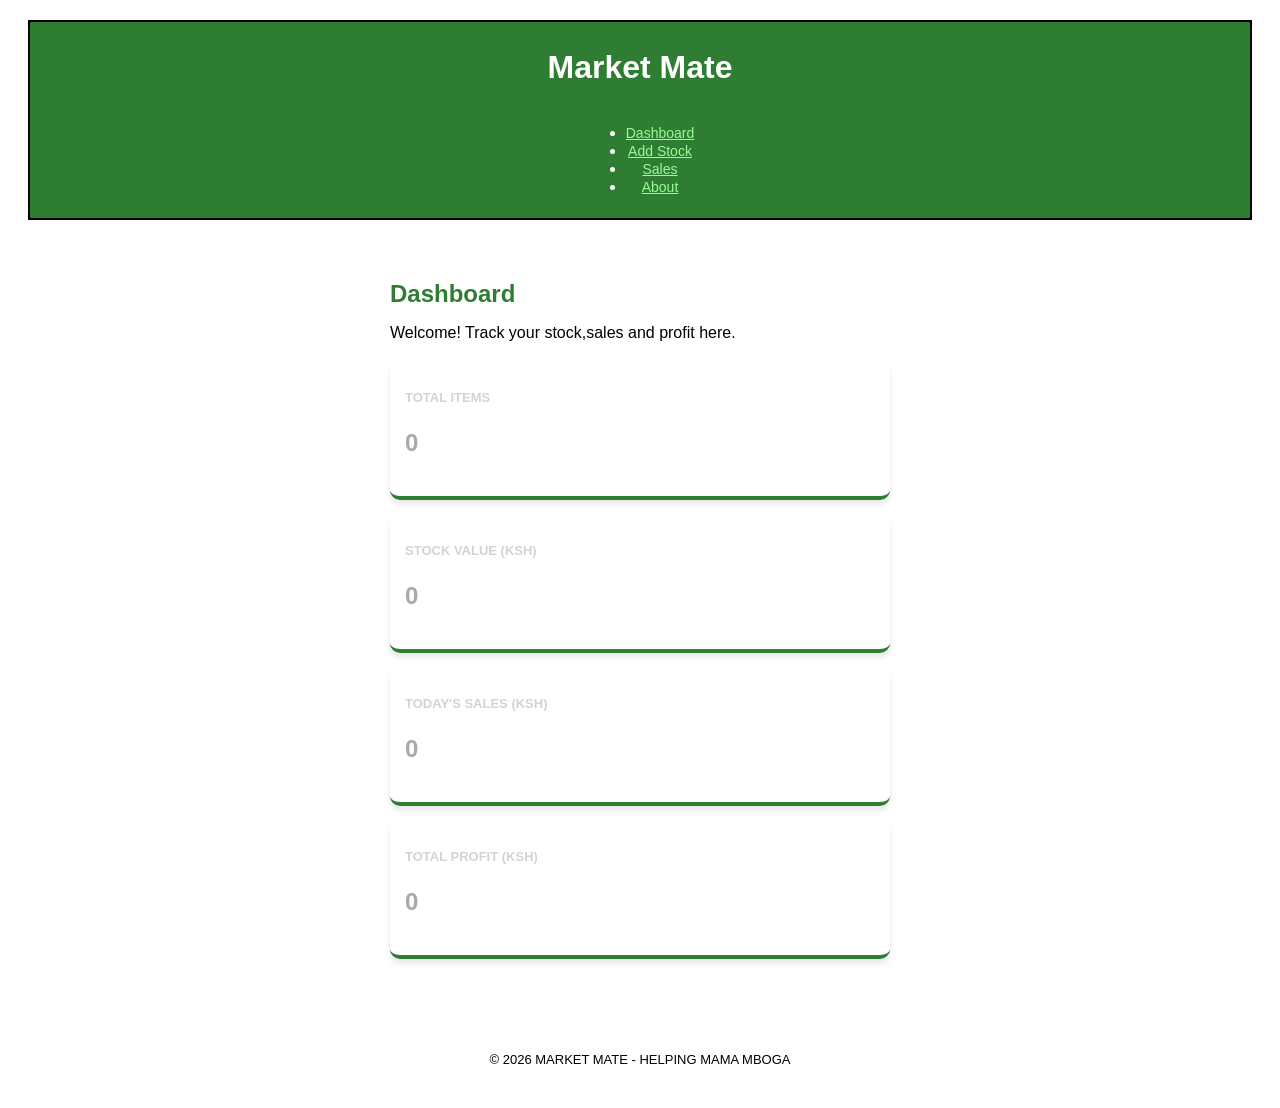
==== index.html @ 9bf5de25 "Update index.html added missing tags <body> and <html>" ====
<!DOCTYPE html>
<html lang="en">
<head>
    <meta charset="UTF-8">
    <meta name="viewport" content="width=device-width,initial-scale=1.0">
    <title>MarketMate-Dashboard</title>
    <link rel="stylesheet" href="css/style.css">
</head>
<body>
    <header class="header">
        <h1 class="logo">Market Mate</h1>
        <nav>
            <ul class="nav-links">
                <li><a href="index.html">Dashboard</a></li>
                <li><a href="add-stock.html">Add Stock</a></li>
                <li><a href="sales.html">Sales</a></li>
                <li><a href="about.html">About</a></li>
            </ul>
        </nav>
    </header>
</body>
<main>
    <section>
        <h2>Dashboard</h2>
        <p>Welcome! Track your stock,sales and profit here.</p>
        <div class="summary-cards">
            <div class="card">
                <h3>Total Items</h3>
                <p id="total-items">0</p>
            </div>
            <div class="card">
                <h3>Stock Value (Ksh) </h3>
                <p id="stock-value">0</p>
            </div>
            <div class="card">
                <h3>Today's Sales (Ksh) </h3>
                <p id="today-sales">0</p>
            </div>
            <div class="card">
                <h3>Total Profit (Ksh) </h3>
                <p id="today-profit">0</p>
            </div>
        </div>
    </section>
</main>
<footer>
    <p>© 2026 Market Mate - Helping mama mboga</p>
</footer>
<script src="mama-mboga.js"></script>
</body>
</html>
---- css/style.css ----
/*Index.html*/
.header{
    background-color: #2e7d32;
    color: white;
    padding: 16px;
    text-align: center;
    display: flex;
    align-items: center;
    flex-direction: column;
    padding: 6px;
    margin: 20px;
    border: 2px  solid  black;
}
.Dashboard{
    color: ( #22c55e, #16a34a);
    background-color: honeydew;
    
    

}
.nav-links a{
    color: palegreen;
    font-size: 14px;
    font-weight: 300;
    
}
.nav-links a :hover{
    color: green;
    text-decoration: dotted;
}
.logo{
    color: white;

}
.card{
    border-bottom: 4px  solid #2e7d32;
    background-color: white;
    padding: 15px;
    border-radius: 10px;
    box-shadow:0 4px 6px rgba(0,0,0,0.1) ;
}

.summary-cards{
    display: grid;
    margin-top: 20px;
    gap: 15px;
    
}
h2{
    margin-bottom: 10px;
    color:#2e7d32;
}
.card h3{
    font-size: 13px;
    text-transform: uppercase;
    margin-bottom: 8px;
    color:lightgray;
}
.card  p{
    font-size: 24px;
    font-weight: bold;
    color:darkgrey;
}
footer{
    text-align: center;
    padding: 20px;
    font-size: 13px;
    margin-top: 40px;
    color:black;
    text-transform: uppercase;
    text-decoration: wavy;
}
main{
    padding: 20px;
    max-width: 1000px;
    margin: 0 auto;
}
body{
    font-family: Arial, Helvetica, sans-serif;
    
}
@media screen and (min-width:480px) and (max-width:767px) {
    body{
        background-color: black;
        color: white;

    }
    @media screen and (min-width:600px) {
        .header{
            flex-direction: row;
            justify-content: space-between;
            padding: 16px;
        }
        .card{
            width: 220px;
            float: left;
            padding: 15px;
        }
        
    }
    
}
/*add stock.html*/
.stock{
    background-color: honeydew;
}
main{
    padding: 20px;
    max-width: 500px;
    margin: 0 auto ;
}
.form-container{
    color: #2e7d32;
    font-family: sans-serif;
    margin: 20px auto;
    background-color:honeydew;
    border-radius: 12px;
    max-width: 300px;
}
.form-row{
    margin-bottom: 10px;
    display: flex;
    flex-direction: column;
}
label{
    font-weight: bold;
    margin-bottom: 3px;
    color: #2e7d32;
}
input{
    padding: 8px;
    border: 1px solid lightgray;
    border-radius: 8px;
    font-size: 16px;
}
input:focus{
    border-color: #2e7d32;
    

}
button-submit{
    background-color: #2e7d32;
    color: white;
    padding: 20px;
    width: 100%;
    border-radius: 4px;
    font-size: 18px;
    cursor: pointer;
    font-weight: bold;
    
}
button :hover{
    background-color: #1b5e20;
}
.message{
    margin-top: 20px;
    text-align: center;
    font-weight: bold;
}
/*about.html*/
.about{
    background-color: honeydew;
}
.about-section{
    background-color:honeydew;
    padding: 30px;
    margin: 20px auto;
    max-width: 1000px;
    border-radius: 30px;
    line-height: 1.8;
}
.about-section h2{
    color: #2e7d32;
    font-size: 32px;
    margin-bottom: 20px;
    border-bottom: 2px solid lightgreen;
    padding-bottom: 10px;
}
.about-section h3{
    color: darkgreen;
    margin-top: 30px;
    margin-bottom: 20px;
    font-size: 21px;
}
.about-section p{
    font-size: 18px;
    color: #444;
    margin-bottom: 30px;
}
.about-section ul{
    list-style: none;
    padding-left: none;
}
.about-section  li{
    margin-bottom: 8px;
    padding: 10px 15px;
    background: #f1f8e9;
    color: #2e7d32;
    display: flex;
    align-items: center;
}
.about-section li::before{
    content: normal;
    margin-right: 10px;
    font-weight: bold;
    color: #1b5e20;
}
.about-section h3 +ul  +li{
    display: inline-block;
    margin-right: 10px;
    font-weight: bold;
    background-color: #e8f5e9;
}
code{
    background-color: lightgray;
    padding: 2px 6px;
    border-radius: 4px;
    font-family: monospace;
    color: #c62828;
}
/*sales.html*/
.Sale{
    background-color: honeydew;
}
select{
    padding: 10px;
    border: 1px solid #ccc;
    border-radius: 4px;
    font-size: 16px;
    background-color: white;
    cursor: pointer;
}
select:focus{
    border-color:#388e3c ;

}
#recent{
    margin-top: 35px;
}
.sale-entry{
    background-color: #f9f9f9;
    border-left: 8px solid #388e3c ;
    padding:20px;
    margin-bottom: 15px;
    display: flex;
    justify-content: space-between;
    align-items: center;

}
sale-info{
    display: flex;
    flex-direction: column;
}
sale-item-name{
    font-weight: bold;
    font-size: 18px;
    color: #333;

}
.sale-meta{
    font-size: 14px;
    color: #666;

}
.sale-amount{
    font-weight: bold;
    color: #2e7d32;
    font-size: 20px;

}
.empty-msg{
    text-align: center;
    color: #999;
    font-style: italic;
    padding: 20px;
}
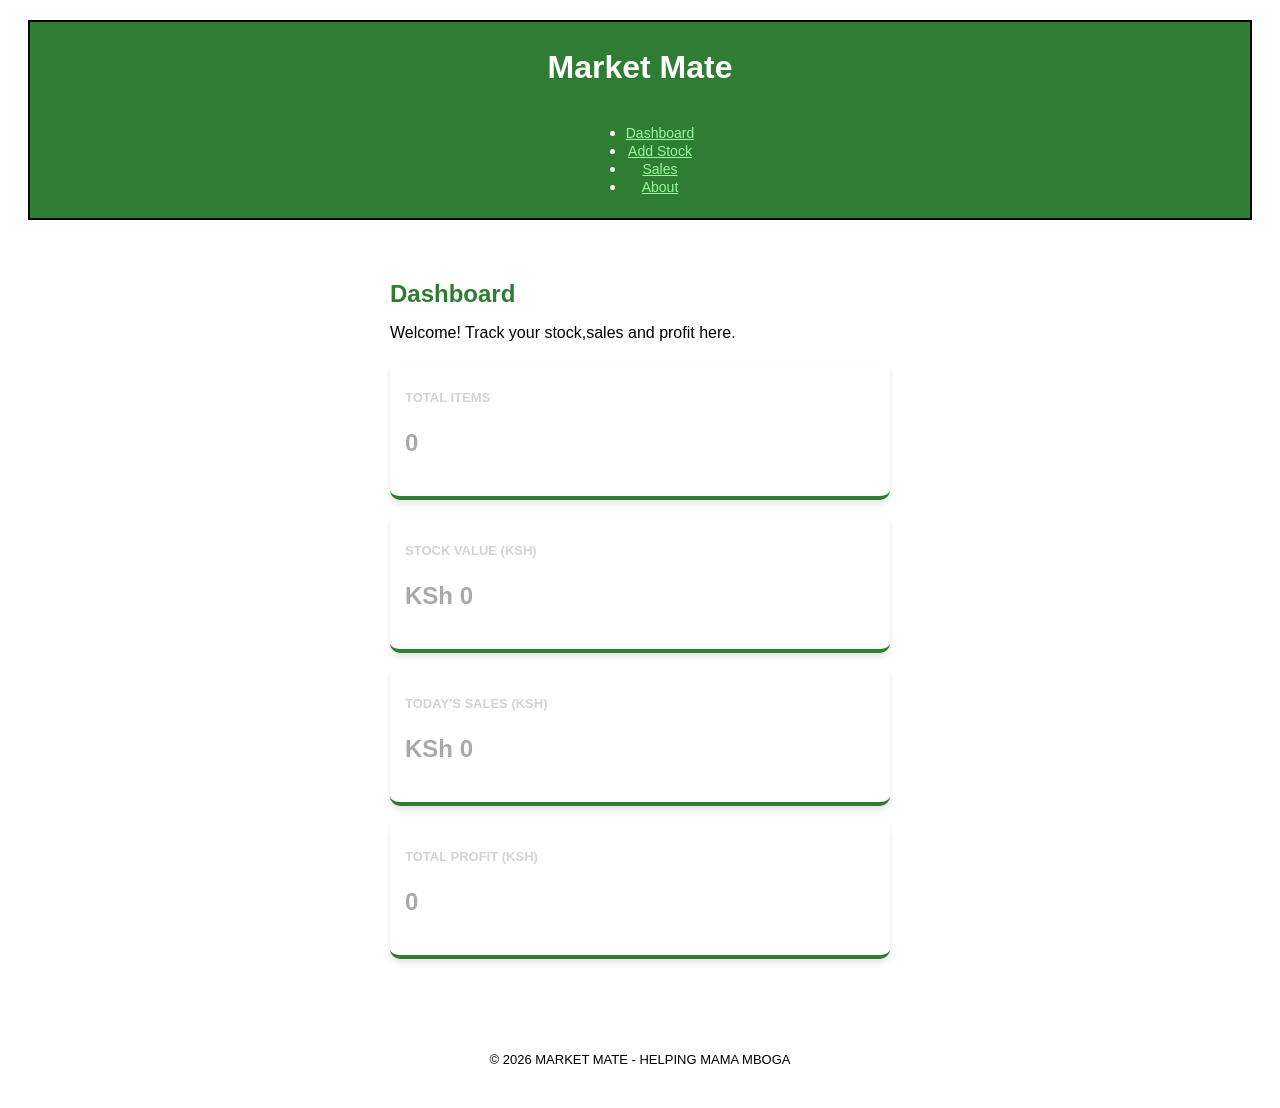
==== commit ecc2e793: "Edits made" ====
--- a/index.html
+++ b/index.html
@@ -1,20 +1,22 @@
 <!DOCTYPE html>
 <html lang="en">
+
 <head>
     <meta charset="UTF-8">
     <meta name="viewport" content="width=device-width,initial-scale=1.0">
     <title>MarketMate-Dashboard</title>
-    <link rel="stylesheet" href="css/style.css">
+    <link rel="stylesheet" href="./css/style.css">
 </head>
+
 <body>
     <header class="header">
         <h1 class="logo">Market Mate</h1>
         <nav>
             <ul class="nav-links">
-                <li><a href="index.html">Dashboard</a></li>
-                <li><a href="add-stock.html">Add Stock</a></li>
-                <li><a href="sales.html">Sales</a></li>
-                <li><a href="about.html">About</a></li>
+                <li><a href="./index.html">Dashboard</a></li>
+                <li><a href="./add-stock.html">Add Stock</a></li>
+                <li><a href="./sales.html">Sales</a></li>
+                <li><a href="./about.html">About</a></li>
             </ul>
         </nav>
     </header>
@@ -46,6 +48,7 @@
 <footer>
     <p>© 2026 Market Mate - Helping mama mboga</p>
 </footer>
-<script src="mama-mboga.js"></script>
+<script src="./mama-mboga.js"></script>
 </body>
-</html>
+
+</html>
--- a/css/style.css
+++ b/css/style.css
@@ -1,5 +1,4 @@
-/*Index.html*/
-.header{
+.header {
     background-color: #2e7d32;
     color: white;
     padding: 16px;
@@ -9,136 +8,157 @@
     flex-direction: column;
     padding: 6px;
     margin: 20px;
-    border: 2px  solid  black;
-}
-.Dashboard{
-    color: ( #22c55e, #16a34a);
-    background-color: honeydew;
-    
-    
-
-}
-.nav-links a{
+    border: 2px solid black;
+}
+
+.Dashboard {
+    color: (#22c55e, #16a34a);
+    background-color: honeydew;
+
+
+
+}
+
+.nav-links a {
     color: palegreen;
     font-size: 14px;
     font-weight: 300;
-    
-}
-.nav-links a :hover{
+
+}
+
+.nav-links a :hover {
     color: green;
     text-decoration: dotted;
 }
-.logo{
+
+.logo {
     color: white;
 
 }
-.card{
-    border-bottom: 4px  solid #2e7d32;
+
+.card {
+    border-bottom: 4px solid #2e7d32;
     background-color: white;
     padding: 15px;
     border-radius: 10px;
-    box-shadow:0 4px 6px rgba(0,0,0,0.1) ;
-}
-
-.summary-cards{
+    box-shadow: 0 4px 6px rgba(0, 0, 0, 0.1);
+}
+
+.summary-cards {
     display: grid;
     margin-top: 20px;
     gap: 15px;
-    
-}
-h2{
+
+}
+
+h2 {
     margin-bottom: 10px;
-    color:#2e7d32;
-}
-.card h3{
+    color: #2e7d32;
+}
+
+.card h3 {
     font-size: 13px;
     text-transform: uppercase;
     margin-bottom: 8px;
-    color:lightgray;
-}
-.card  p{
+    color: lightgray;
+}
+
+.card p {
     font-size: 24px;
     font-weight: bold;
-    color:darkgrey;
-}
-footer{
+    color: darkgrey;
+}
+
+footer {
     text-align: center;
     padding: 20px;
     font-size: 13px;
     margin-top: 40px;
-    color:black;
+    color: black;
     text-transform: uppercase;
     text-decoration: wavy;
 }
-main{
+
+main {
     padding: 20px;
     max-width: 1000px;
     margin: 0 auto;
 }
-body{
+
+body {
     font-family: Arial, Helvetica, sans-serif;
-    
-}
+
+}
+
 @media screen and (min-width:480px) and (max-width:767px) {
-    body{
+    body {
         background-color: black;
         color: white;
 
     }
+
     @media screen and (min-width:600px) {
-        .header{
+        .header {
             flex-direction: row;
             justify-content: space-between;
             padding: 16px;
         }
-        .card{
+
+        .card {
             width: 220px;
             float: left;
             padding: 15px;
         }
-        
+
     }
-    
-}
-/*add stock.html*/
-.stock{
-    background-color: honeydew;
-}
-main{
+
+}
+
+.stock {
+    background-color: honeydew;
+}
+
+main {
     padding: 20px;
     max-width: 500px;
-    margin: 0 auto ;
-}
-.form-container{
+    margin: 0 auto;
+}
+
+.form-container {
     color: #2e7d32;
     font-family: sans-serif;
     margin: 20px auto;
-    background-color:honeydew;
+    background-color: honeydew;
     border-radius: 12px;
     max-width: 300px;
 }
-.form-row{
+
+.form-row {
     margin-bottom: 10px;
     display: flex;
     flex-direction: column;
 }
-label{
+
+label {
     font-weight: bold;
     margin-bottom: 3px;
     color: #2e7d32;
 }
-input{
+
+input {
     padding: 8px;
     border: 1px solid lightgray;
     border-radius: 8px;
     font-size: 16px;
 }
-input:focus{
+
+input:focus {
     border-color: #2e7d32;
-    
-
-}
-button-submit{
+
+
+}
+
+button-submit {
     background-color: #2e7d32;
     color: white;
     padding: 20px;
@@ -147,51 +167,59 @@
     font-size: 18px;
     cursor: pointer;
     font-weight: bold;
-    
-}
-button :hover{
+
+}
+
+button :hover {
     background-color: #1b5e20;
 }
-.message{
+
+.message {
     margin-top: 20px;
     text-align: center;
     font-weight: bold;
 }
-/*about.html*/
-.about{
-    background-color: honeydew;
-}
-.about-section{
-    background-color:honeydew;
+
+.about {
+    background-color: honeydew;
+}
+
+.about-section {
+    background-color: honeydew;
     padding: 30px;
     margin: 20px auto;
     max-width: 1000px;
     border-radius: 30px;
     line-height: 1.8;
 }
-.about-section h2{
+
+.about-section h2 {
     color: #2e7d32;
     font-size: 32px;
     margin-bottom: 20px;
     border-bottom: 2px solid lightgreen;
     padding-bottom: 10px;
 }
-.about-section h3{
+
+.about-section h3 {
     color: darkgreen;
     margin-top: 30px;
     margin-bottom: 20px;
     font-size: 21px;
 }
-.about-section p{
+
+.about-section p {
     font-size: 18px;
     color: #444;
     margin-bottom: 30px;
 }
-.about-section ul{
+
+.about-section ul {
     list-style: none;
     padding-left: none;
 }
-.about-section  li{
+
+.about-section li {
     margin-bottom: 8px;
     padding: 10px 15px;
     background: #f1f8e9;
@@ -199,30 +227,35 @@
     display: flex;
     align-items: center;
 }
-.about-section li::before{
+
+.about-section li::before {
     content: normal;
     margin-right: 10px;
     font-weight: bold;
     color: #1b5e20;
 }
-.about-section h3 +ul  +li{
+
+.about-section h3+ul+li {
     display: inline-block;
     margin-right: 10px;
     font-weight: bold;
     background-color: #e8f5e9;
 }
-code{
+
+code {
     background-color: lightgray;
     padding: 2px 6px;
     border-radius: 4px;
     font-family: monospace;
     color: #c62828;
 }
-/*sales.html*/
-.Sale{
-    background-color: honeydew;
-}
-select{
+
+
+.Sale {
+    background-color: honeydew;
+}
+
+select {
     padding: 10px;
     border: 1px solid #ccc;
     border-radius: 4px;
@@ -230,45 +263,53 @@
     background-color: white;
     cursor: pointer;
 }
-select:focus{
-    border-color:#388e3c ;
-
-}
-#recent{
+
+select:focus {
+    border-color: #388e3c;
+
+}
+
+#recent {
     margin-top: 35px;
 }
-.sale-entry{
+
+.sale-entry {
     background-color: #f9f9f9;
-    border-left: 8px solid #388e3c ;
-    padding:20px;
+    border-left: 8px solid #388e3c;
+    padding: 20px;
     margin-bottom: 15px;
     display: flex;
     justify-content: space-between;
     align-items: center;
 
 }
-sale-info{
+
+sale-info {
     display: flex;
     flex-direction: column;
 }
-sale-item-name{
+
+sale-item-name {
     font-weight: bold;
     font-size: 18px;
     color: #333;
 
 }
-.sale-meta{
+
+.sale-meta {
     font-size: 14px;
     color: #666;
 
 }
-.sale-amount{
+
+.sale-amount {
     font-weight: bold;
     color: #2e7d32;
     font-size: 20px;
 
 }
-.empty-msg{
+
+.empty-msg {
     text-align: center;
     color: #999;
     font-style: italic;
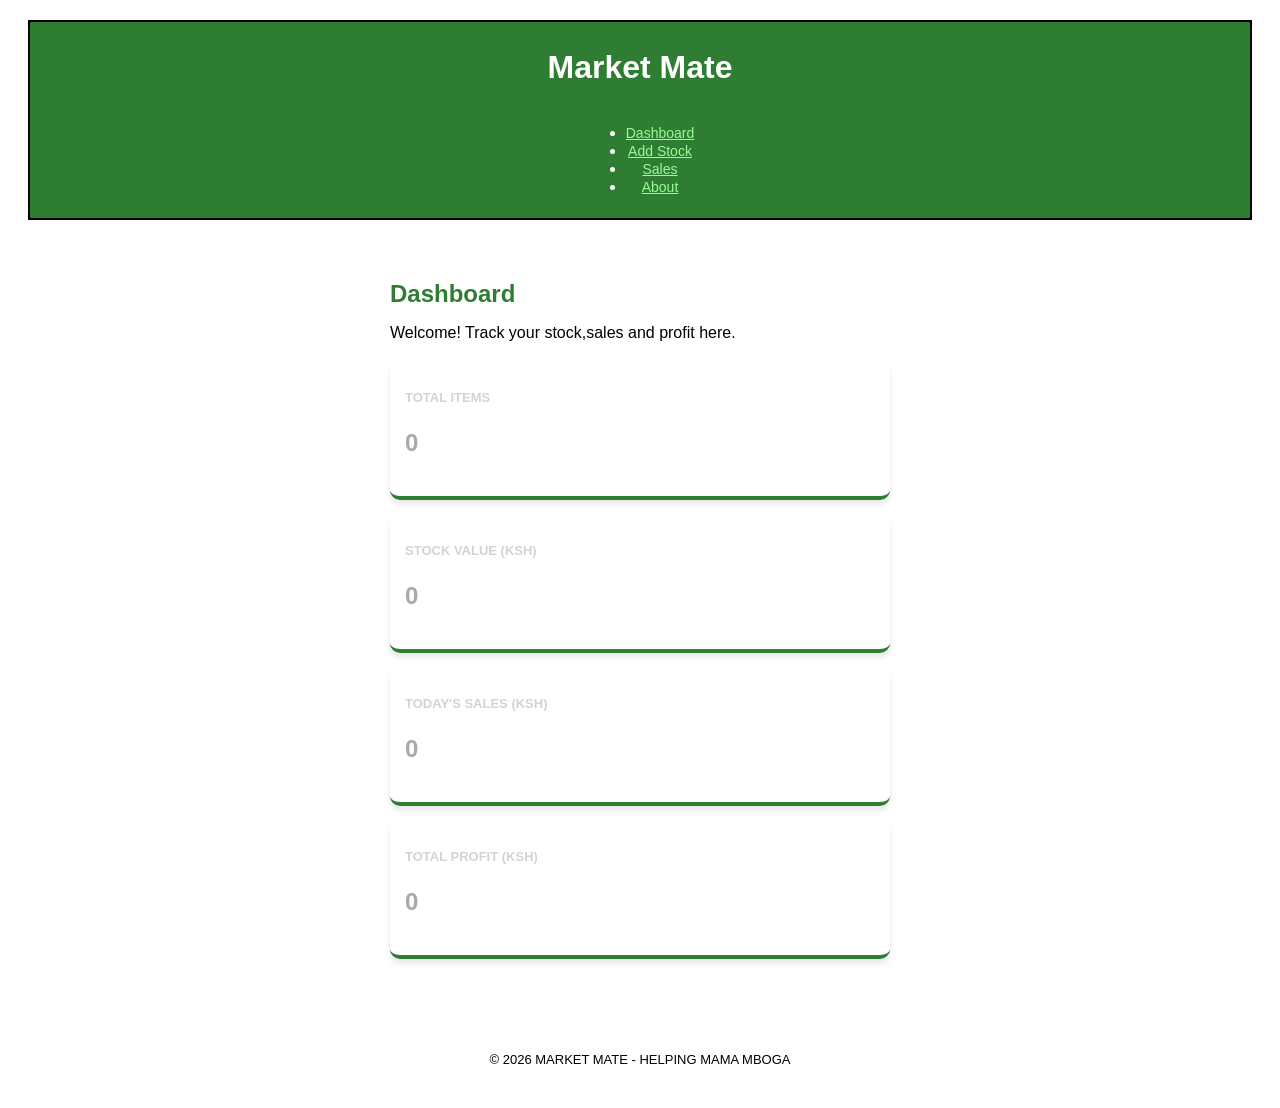
==== commit 77af6426: "Added changes" ====
--- a/index.html
+++ b/index.html
@@ -1,26 +1,23 @@
 <!DOCTYPE html>
 <html lang="en">
-
 <head>
     <meta charset="UTF-8">
     <meta name="viewport" content="width=device-width,initial-scale=1.0">
     <title>MarketMate-Dashboard</title>
-    <link rel="stylesheet" href="./css/style.css">
+    <link rel="stylesheet" href="style.css">
 </head>
-
 <body>
     <header class="header">
         <h1 class="logo">Market Mate</h1>
         <nav>
             <ul class="nav-links">
-                <li><a href="./index.html">Dashboard</a></li>
-                <li><a href="./add-stock.html">Add Stock</a></li>
-                <li><a href="./sales.html">Sales</a></li>
-                <li><a href="./about.html">About</a></li>
+                <li><a href="index.html">Dashboard</a></li>
+                <li><a href="add-stock.html">Add Stock</a></li>
+                <li><a href="sales.html">Sales</a></li>
+                <li><a href="about.html">About</a></li>
             </ul>
         </nav>
     </header>
-</body>
 <main>
     <section>
         <h2>Dashboard</h2>
@@ -48,7 +45,6 @@
 <footer>
     <p>© 2026 Market Mate - Helping mama mboga</p>
 </footer>
-<script src="./mama-mboga.js"></script>
+    <script src="mama-mboga.js"></script>
 </body>
-
 </html>
--- a/style.css
+++ b/style.css
@@ -0,0 +1,275 @@
+.header{
+    background-color: #2e7d32;
+    color: white;
+    padding: 16px;
+    text-align: center;
+    display: flex;
+    align-items: center;
+    flex-direction: column;
+    padding: 6px;
+    margin: 20px;
+    border: 2px  solid  black;
+}
+.Dashboard{
+    color: ( #22c55e, #16a34a);
+    background-color: honeydew;
+    
+    
+
+}
+.nav-links a{
+    color: palegreen;
+    font-size: 14px;
+    font-weight: 300;
+    
+}
+.nav-links a :hover{
+    color: green;
+    text-decoration: dotted;
+}
+.logo{
+    color: white;
+
+}
+.card{
+    border-bottom: 4px  solid #2e7d32;
+    background-color: white;
+    padding: 15px;
+    border-radius: 10px;
+    box-shadow:0 4px 6px rgba(0,0,0,0.1) ;
+}
+
+.summary-cards{
+    display: grid;
+    margin-top: 20px;
+    gap: 15px;
+    
+}
+h2{
+    margin-bottom: 10px;
+    color:#2e7d32;
+}
+.card h3{
+    font-size: 13px;
+    text-transform: uppercase;
+    margin-bottom: 8px;
+    color:lightgray;
+}
+.card  p{
+    font-size: 24px;
+    font-weight: bold;
+    color:darkgrey;
+}
+footer{
+    text-align: center;
+    padding: 20px;
+    font-size: 13px;
+    margin-top: 40px;
+    color:black;
+    text-transform: uppercase;
+    text-decoration: wavy;
+}
+main{
+    padding: 20px;
+    max-width: 1000px;
+    margin: 0 auto;
+}
+body{
+    font-family: Arial, Helvetica, sans-serif;
+    
+}
+@media screen and (min-width:480px) and (max-width:767px) {
+    body{
+        background-color: black;
+        color: white;
+
+    }
+    @media screen and (min-width:600px) {
+        .header{
+            flex-direction: row;
+            justify-content: space-between;
+            padding: 16px;
+        }
+        .card{
+            width: 220px;
+            float: left;
+            padding: 15px;
+        }
+        
+    }
+    
+}
+/*add stock.html*/
+.stock{
+    background-color: honeydew;
+}
+main{
+    padding: 20px;
+    max-width: 500px;
+    margin: 0 auto ;
+}
+.form-container{
+    color: #2e7d32;
+    font-family: sans-serif;
+    margin: 20px auto;
+    background-color:honeydew;
+    border-radius: 12px;
+    max-width: 300px;
+}
+.form-row{
+    margin-bottom: 10px;
+    display: flex;
+    flex-direction: column;
+}
+label{
+    font-weight: bold;
+    margin-bottom: 3px;
+    color: #2e7d32;
+}
+input{
+    padding: 8px;
+    border: 1px solid lightgray;
+    border-radius: 8px;
+    font-size: 16px;
+}
+input:focus{
+    border-color: #2e7d32;
+    
+
+}
+button-submit{
+    background-color: #2e7d32;
+    color: white;
+    padding: 20px;
+    width: 100%;
+    border-radius: 4px;
+    font-size: 18px;
+    cursor: pointer;
+    font-weight: bold;
+    
+}
+button :hover{
+    background-color: #1b5e20;
+}
+.message{
+    margin-top: 20px;
+    text-align: center;
+    font-weight: bold;
+}
+/*about.html*/
+.about{
+    background-color: honeydew;
+}
+.about-section{
+    background-color:honeydew;
+    padding: 30px;
+    margin: 20px auto;
+    max-width: 1000px;
+    border-radius: 30px;
+    line-height: 1.8;
+}
+.about-section h2{
+    color: #2e7d32;
+    font-size: 32px;
+    margin-bottom: 20px;
+    border-bottom: 2px solid lightgreen;
+    padding-bottom: 10px;
+}
+.about-section h3{
+    color: darkgreen;
+    margin-top: 30px;
+    margin-bottom: 20px;
+    font-size: 21px;
+}
+.about-section p{
+    font-size: 18px;
+    color: #444;
+    margin-bottom: 30px;
+}
+.about-section ul{
+    list-style: none;
+    padding-left: none;
+}
+.about-section  li{
+    margin-bottom: 8px;
+    padding: 10px 15px;
+    background: #f1f8e9;
+    color: #2e7d32;
+    display: flex;
+    align-items: center;
+}
+.about-section li::before{
+    content: normal;
+    margin-right: 10px;
+    font-weight: bold;
+    color: #1b5e20;
+}
+.about-section h3 +ul  +li{
+    display: inline-block;
+    margin-right: 10px;
+    font-weight: bold;
+    background-color: #e8f5e9;
+}
+code{
+    background-color: lightgray;
+    padding: 2px 6px;
+    border-radius: 4px;
+    font-family: monospace;
+    color: #c62828;
+}
+/*sales.html*/
+.Sale{
+    background-color: honeydew;
+}
+select{
+    padding: 10px;
+    border: 1px solid #ccc;
+    border-radius: 4px;
+    font-size: 16px;
+    background-color: white;
+    cursor: pointer;
+}
+select:focus{
+    border-color:#388e3c ;
+
+}
+#recent{
+    margin-top: 35px;
+}
+.sale-entry{
+    background-color: #f9f9f9;
+    border-left: 8px solid #388e3c ;
+    padding:20px;
+    margin-bottom: 15px;
+    display: flex;
+    justify-content: space-between;
+    align-items: center;
+
+}
+sale-info{
+    display: flex;
+    flex-direction: column;
+}
+sale-item-name{
+    font-weight: bold;
+    font-size: 18px;
+    color: #333;
+
+}
+.sale-meta{
+    font-size: 14px;
+    color: #666;
+
+}
+.sale-amount{
+    font-weight: bold;
+    color: #2e7d32;
+    font-size: 20px;
+
+}
+.empty-msg{
+    text-align: center;
+    color: #999;
+    font-style: italic;
+    padding: 20px;
+}
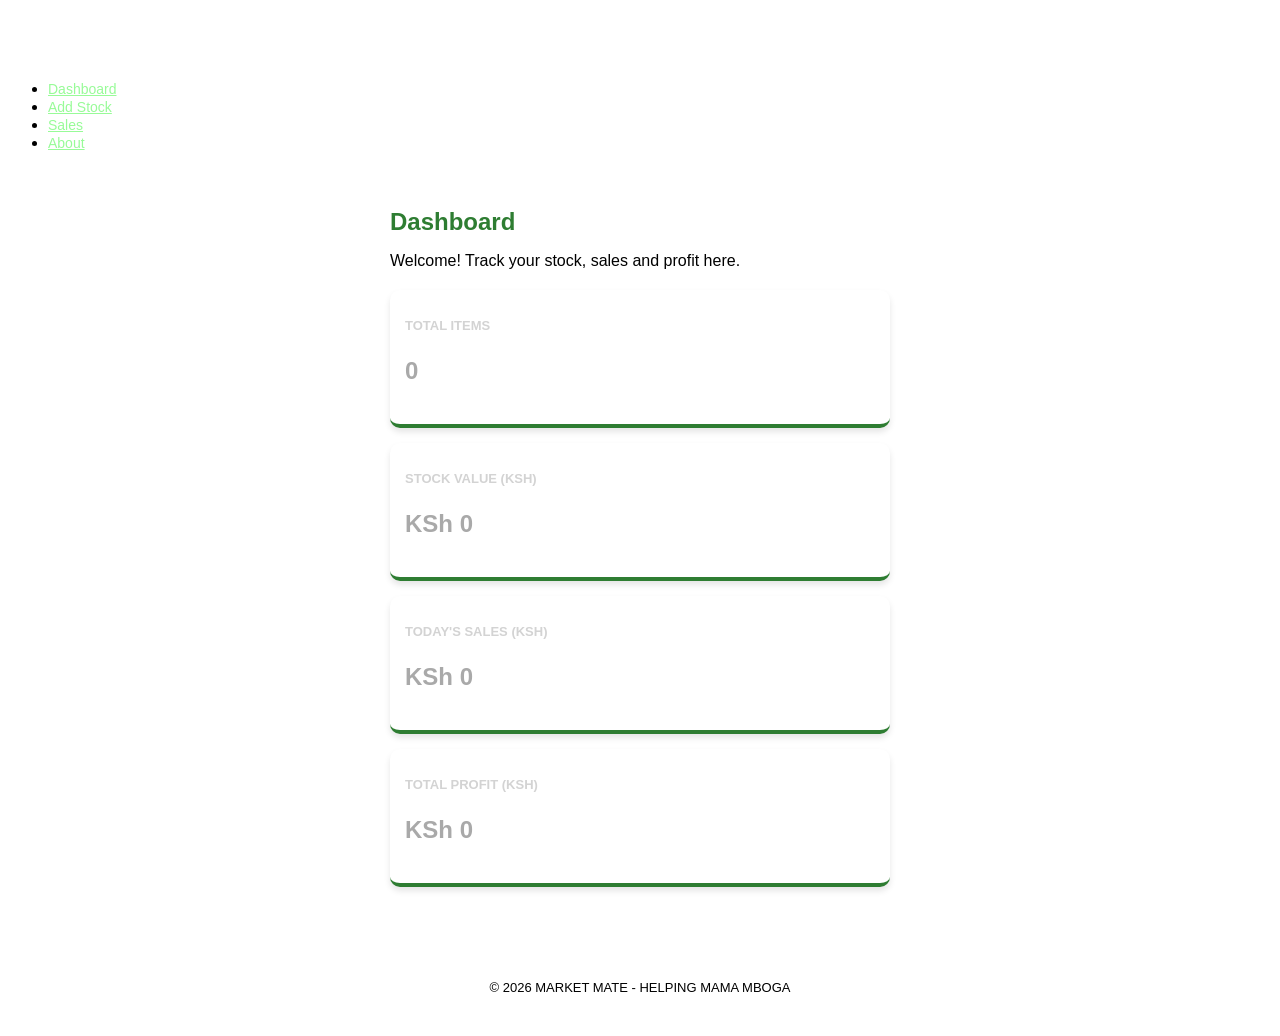
==== commit c42e1c11: "Final submission" ====
--- a/index.html
+++ b/index.html
@@ -1,50 +1,56 @@
 <!DOCTYPE html>
 <html lang="en">
+
 <head>
     <meta charset="UTF-8">
-    <meta name="viewport" content="width=device-width,initial-scale=1.0">
-    <title>MarketMate-Dashboard</title>
-    <link rel="stylesheet" href="style.css">
+    <meta name="viewport" content="width=device-width, initial-scale=1.0">
+    <title>Market Mate - Dashboard</title>
+    <link rel="stylesheet" href="./style.css">
 </head>
+
 <body>
     <header class="header">
         <h1 class="logo">Market Mate</h1>
         <nav>
             <ul class="nav-links">
-                <li><a href="index.html">Dashboard</a></li>
-                <li><a href="add-stock.html">Add Stock</a></li>
-                <li><a href="sales.html">Sales</a></li>
-                <li><a href="about.html">About</a></li>
+                <li><a href="./index.html">Dashboard</a></li>
+                <li><a href="./add-stock.html">Add Stock</a></li>
+                <li><a href="./sales.html">Sales</a></li>
+                <li><a href="./about.html">About</a></li>
             </ul>
         </nav>
     </header>
-<main>
-    <section>
-        <h2>Dashboard</h2>
-        <p>Welcome! Track your stock,sales and profit here.</p>
-        <div class="summary-cards">
-            <div class="card">
-                <h3>Total Items</h3>
-                <p id="total-items">0</p>
+
+    <main>
+        <section class="dashboard">
+            <h2>Dashboard</h2>
+            <p>Welcome! Track your stock, sales and profit here.</p>
+            <div class="summary-cards">
+                <div class="card">
+                    <h3>Total Items</h3>
+                    <p id="total-items">0</p>
+                </div>
+                <div class="card">
+                    <h3>Stock Value (KSh)</h3>
+                    <p id="stock-value">0</p>
+                </div>
+                <div class="card">
+                    <h3>Today's Sales (KSh)</h3>
+                    <p id="today-sales">0</p>
+                </div>
+                <div class="card">
+                    <h3>Total Profit (KSh)</h3>
+                    <p id="total-profit">0</p>
+                </div>
             </div>
-            <div class="card">
-                <h3>Stock Value (Ksh) </h3>
-                <p id="stock-value">0</p>
-            </div>
-            <div class="card">
-                <h3>Today's Sales (Ksh) </h3>
-                <p id="today-sales">0</p>
-            </div>
-            <div class="card">
-                <h3>Total Profit (Ksh) </h3>
-                <p id="today-profit">0</p>
-            </div>
-        </div>
-    </section>
-</main>
-<footer>
-    <p>© 2026 Market Mate - Helping mama mboga</p>
-</footer>
-    <script src="mama-mboga.js"></script>
+        </section>
+    </main>
+
+    <footer>
+        <p>© 2026 Market Mate - Helping mama mboga</p>
+    </footer>
+
+    <script src="./mama-mboga.js"></script>
 </body>
+
 </html>
--- a/style.css
+++ b/style.css
@@ -1,3 +1,4 @@
+<<<<<<< HEAD
 .header{
     background-color: #2e7d32;
     color: white;
@@ -272,4 +273,283 @@
     color: #999;
     font-style: italic;
     padding: 20px;
-}+}
+=======
+.header{
+    background-color: #2e7d32;
+    color: white;
+    padding: 16px;
+    text-align: center;
+    display: flex;
+    align-items: center;
+    flex-direction: column;
+    padding: 6px;
+    margin: 20px;
+    border: 2px  solid  black;
+}
+.Dashboard{
+    color: ( #22c55e, #16a34a);
+    background-color: honeydew;
+    
+    
+
+}
+.nav-links a{
+    color: palegreen;
+    font-size: 14px;
+    font-weight: 300;
+    
+}
+.nav-links a :hover{
+    color: green;
+    text-decoration: dotted;
+}
+.logo{
+    color: white;
+
+}
+/First card layout/
+.card{
+    border-bottom: 4px  solid #2e7d32;
+    background-color: white;
+    padding: 15px;
+    border-radius: 10px;
+    box-shadow:0 4px 6px rgba(0,0,0,0.1) ;
+}
+
+.summary-cards{
+    display: grid;
+    margin-top: 20px;
+    gap: 15px;
+    
+}
+h2{
+    margin-bottom: 10px;
+    color:#2e7d32;
+}
+.card h3{
+    font-size: 13px;
+    text-transform: uppercase;
+    margin-bottom: 8px;
+    color:lightgray;
+}
+.card  p{
+    font-size: 24px;
+    font-weight: bold;
+    color:darkgrey;
+}
+footer{
+    text-align: center;
+    padding: 20px;
+    font-size: 13px;
+    margin-top: 40px;
+    color:black;
+    text-transform: uppercase;
+    text-decoration: wavy;
+}
+main{
+    padding: 20px;
+    max-width: 1000px;
+    margin: 0 auto;
+}
+body{
+    font-family: Arial, Helvetica, sans-serif;
+    
+}
+/Media queries/
+@media screen and (min-width:480px) and (max-width:767px) {
+    body{
+        background-color: black;
+        color: white;
+
+    }
+    
+    @media screen and (min-width:600px) {
+        .header{
+            flex-direction: row;
+            justify-content: space-between;
+            padding: 16px;
+        }
+        .card{
+            width: 220px;
+            float: left;
+            padding: 15px;
+        }
+        
+    }
+    
+}
+/add stock.html/
+.stock{
+    background-color: honeydew;
+}
+main{
+    padding: 20px;
+    max-width: 500px;
+    margin: 0 auto ;
+}
+.form-container{
+    color: #2e7d32;
+    font-family: sans-serif;
+    margin: 20px auto;
+    background-color:honeydew;
+    border-radius: 12px;
+    max-width: 300px;
+}
+.form-row{
+    margin-bottom: 10px;
+    display: flex;
+    flex-direction: column;
+}
+label{
+    font-weight: bold;
+    margin-bottom: 3px;
+    color: #2e7d32;
+}
+input{
+    padding: 8px;
+    border: 1px solid lightgray;
+    border-radius: 8px;
+    font-size: 16px;
+}
+input:focus{
+    border-color: #2e7d32;
+    
+
+}
+/Button/
+button-submit{
+    background-color: #2e7d32;
+    color: white;
+    padding: 20px;
+    width: 100%;
+    border-radius: 4px;
+    font-size: 18px;
+    cursor: pointer;
+    font-weight: bold;
+    
+}
+button :hover{
+    background-color: #1b5e20;
+}
+.message{
+    margin-top: 20px;
+    text-align: center;
+    font-weight: bold;
+}
+/about.html/
+.about{
+    background-color: honeydew;
+}
+.about-section{
+    background-color:honeydew;
+    padding: 30px;
+    margin: 20px auto;
+    max-width: 1000px;
+    border-radius: 30px;
+    line-height: 1.8;
+}
+.about-section h2{
+    color: #2e7d32;
+    font-size: 32px;
+    margin-bottom: 20px;
+    border-bottom: 2px solid lightgreen;
+    padding-bottom: 10px;
+}
+.about-section h3{
+    color: darkgreen;
+    margin-top: 30px;
+    margin-bottom: 20px;
+    font-size: 21px;
+}
+.about-section p{
+    font-size: 18px;
+    color: #444;
+    margin-bottom: 30px;
+}
+.about-section ul{
+    list-style: none;
+    padding-left: none;
+}
+.about-section  li{
+    margin-bottom: 8px;
+    padding: 10px 15px;
+    background: #f1f8e9;
+    color: #2e7d32;
+    display: flex;
+    align-items: center;
+}
+.about-section li::before{
+    content: normal;
+    margin-right: 10px;
+    font-weight: bold;
+    color: #1b5e20;
+}
+.about-section h3 +ul  +li{
+    display: inline-block;
+    margin-right: 10px;
+    font-weight: bold;
+    background-color: #e8f5e9;
+}
+
+
+    
+
+
+/sales.html/
+.Sale{
+    background-color: honeydew;
+}
+select{
+    padding: 10px;
+    border: 1px solid #ccc;
+    border-radius: 4px;
+    font-size: 16px;
+    background-color: white;
+    cursor: pointer;
+}
+select:focus{
+    border-color:#388e3c ;
+
+}
+#recent{
+    margin-top: 35px;
+}
+.sale-entry{
+    background-color: #f9f9f9;
+    border-left: 8px solid #388e3c ;
+    padding:20px;
+    margin-bottom: 15px;
+    display: flex;
+    justify-content: space-between;
+    align-items: center;
+
+}
+sale-info{
+    display: flex;
+    flex-direction: column;
+}
+sale-item-name{
+    font-weight: bold;
+    font-size: 18px;
+    color: #333;
+
+}
+.sale-meta{
+    font-size: 14px;
+    color: #666;
+
+}
+.sale-amount{
+    font-weight: bold;
+    color: #2e7d32;
+    font-size: 20px;
+
+}
+.empty-msg{
+    text-align: center;
+    color: #999;
+    font-style: italic;
+    padding: 20px;
+}
+>>>>>>> 22c0c1d521e6db24aadff7a58589e7d120e5b1dd
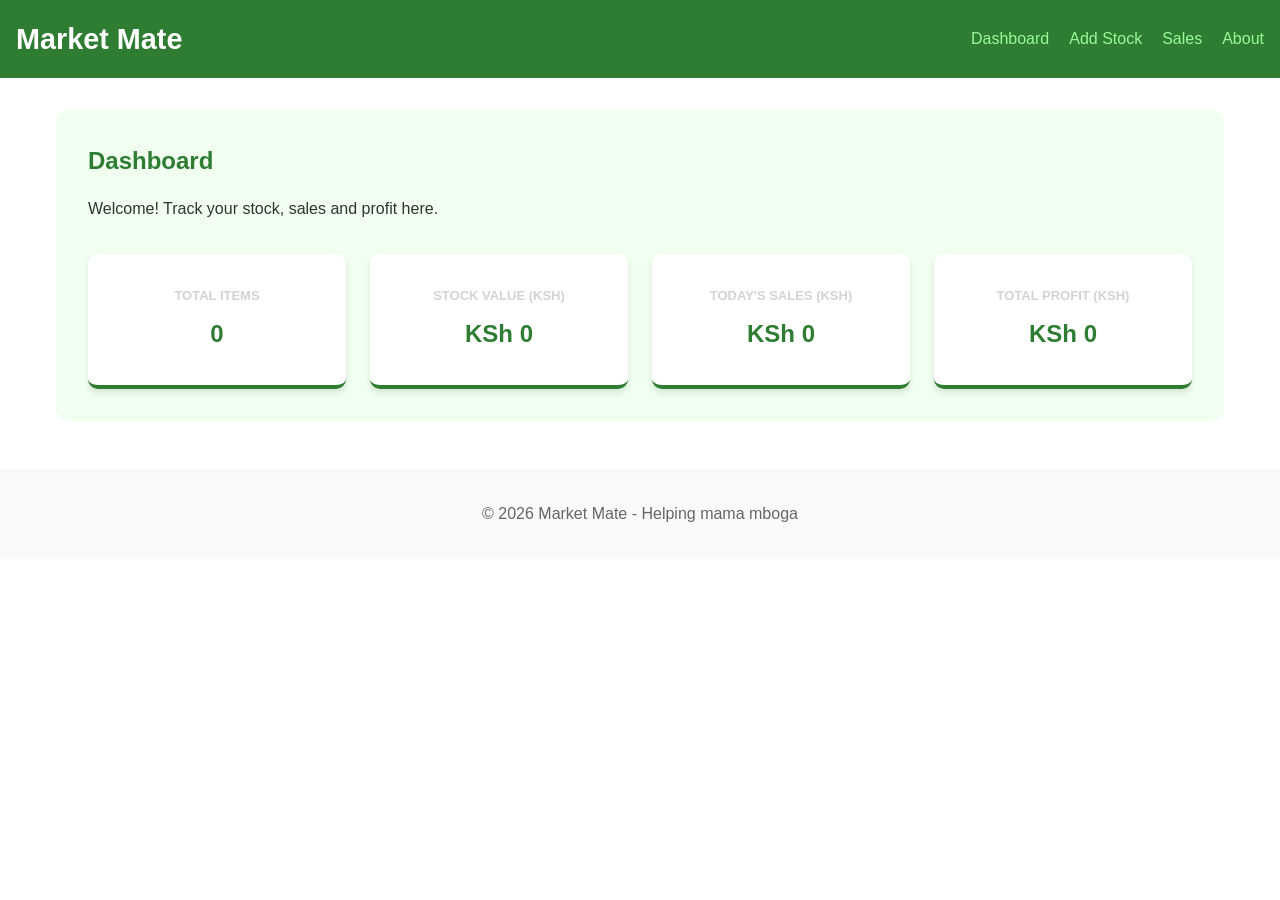
==== commit 5ed38a52: "FIXED CSS" ====
--- a/index.html
+++ b/index.html
@@ -5,7 +5,7 @@
     <meta charset="UTF-8">
     <meta name="viewport" content="width=device-width, initial-scale=1.0">
     <title>Market Mate - Dashboard</title>
-    <link rel="stylesheet" href="./style.css">
+    <link rel="stylesheet" href="./css/style.css">
 </head>
 
 <body>
--- a/css/style.css
+++ b/css/style.css
@@ -0,0 +1,204 @@
+* {
+    margin: 0;
+    padding: 0;
+    box-sizing: border-box;
+}
+
+body {
+    font-family: Arial, sans-serif;
+    line-height: 1.6;
+    color: #333;
+}
+
+.header {
+    background-color: #2e7d32;
+    color: white;
+    padding: 16px;
+    display: flex;
+    align-items: center;
+    justify-content: space-between;
+    flex-wrap: wrap;
+}
+
+.logo {
+    font-size: 1.8rem;
+}
+
+.nav-links {
+    display: flex;
+    list-style: none;
+    gap: 20px;
+}
+
+.nav-links a {
+    color: palegreen;
+    text-decoration: none;
+    font-weight: 500;
+}
+
+.nav-links a:hover {
+    color: white;
+}
+
+main {
+    max-width: 1200px;
+    margin: 2rem auto;
+    padding: 0 1rem;
+}
+
+.dashboard,
+.stock,
+.Sale,
+.about {
+    background-color: honeydew;
+    padding: 2rem;
+    border-radius: 12px;
+}
+
+.summary-cards {
+    display: grid;
+    grid-template-columns: repeat(auto-fit, minmax(250px, 1fr));
+    gap: 1.5rem;
+    margin-top: 2rem;
+}
+
+.card {
+    border-bottom: 4px solid #2e7d32;
+    background-color: white;
+    padding: 2rem;
+    border-radius: 10px;
+    box-shadow: 0 4px 6px rgba(0, 0, 0, 0.1);
+    text-align: center;
+}
+
+.card h3 {
+    font-size: 13px;
+    text-transform: uppercase;
+    margin-bottom: 8px;
+    color: lightgray;
+}
+
+.card p {
+    font-size: 24px;
+    font-weight: bold;
+    color: #2e7d32;
+}
+
+h2 {
+    margin-bottom: 1rem;
+    color: #2e7d32;
+}
+
+.form-row {
+    margin-bottom: 1.5rem;
+}
+
+label {
+    font-weight: bold;
+    margin-bottom: 0.5rem;
+    color: #2e7d32;
+    display: block;
+}
+
+input,
+select {
+    width: 100%;
+    padding: 12px;
+    border: 1px solid lightgray;
+    border-radius: 8px;
+    font-size: 16px;
+}
+
+input:focus,
+select:focus {
+    border-color: #2e7d32;
+    outline: none;
+}
+
+button[type="submit"] {
+    background-color: #2e7d32;
+    color: white;
+    padding: 15px;
+    width: 100%;
+    border: none;
+    border-radius: 8px;
+    font-size: 18px;
+    cursor: pointer;
+    font-weight: bold;
+}
+
+button[type="submit"]:hover {
+    background-color: #1b5e20;
+}
+
+.message {
+    margin-top: 1rem;
+    padding: 1rem;
+    text-align: center;
+    font-weight: bold;
+    border-radius: 8px;
+}
+
+.about-section {
+    background-color: honeydew;
+    padding: 2rem;
+    border-radius: 12px;
+    line-height: 1.8;
+}
+
+.about-section h2 {
+    color: #2e7d32;
+    font-size: 2rem;
+    margin-bottom: 1.5rem;
+    border-bottom: 2px solid lightgreen;
+    padding-bottom: 0.5rem;
+}
+
+.about-section h3 {
+    color: darkgreen;
+    margin: 1.5rem 0 1rem 0;
+}
+
+.about-section ul {
+    list-style: none;
+    padding-left: 0;
+}
+
+.about-section li {
+    margin-bottom: 0.5rem;
+    padding: 0.5rem 1rem;
+    background: #f1f8e9;
+    color: #2e7d32;
+}
+
+.empty-msg {
+    text-align: center;
+    color: #999;
+    font-style: italic;
+    padding: 2rem;
+}
+
+footer {
+    text-align: center;
+    padding: 2rem;
+    background: #f8f9fa;
+    color: #666;
+    margin-top: 3rem;
+}
+
+@media (max-width: 768px) {
+    .header {
+        flex-direction: column;
+        text-align: center;
+        gap: 1rem;
+    }
+
+    .nav-links {
+        flex-direction: column;
+        gap: 0.5rem;
+    }
+
+    .summary-cards {
+        grid-template-columns: 1fr;
+    }
+}
